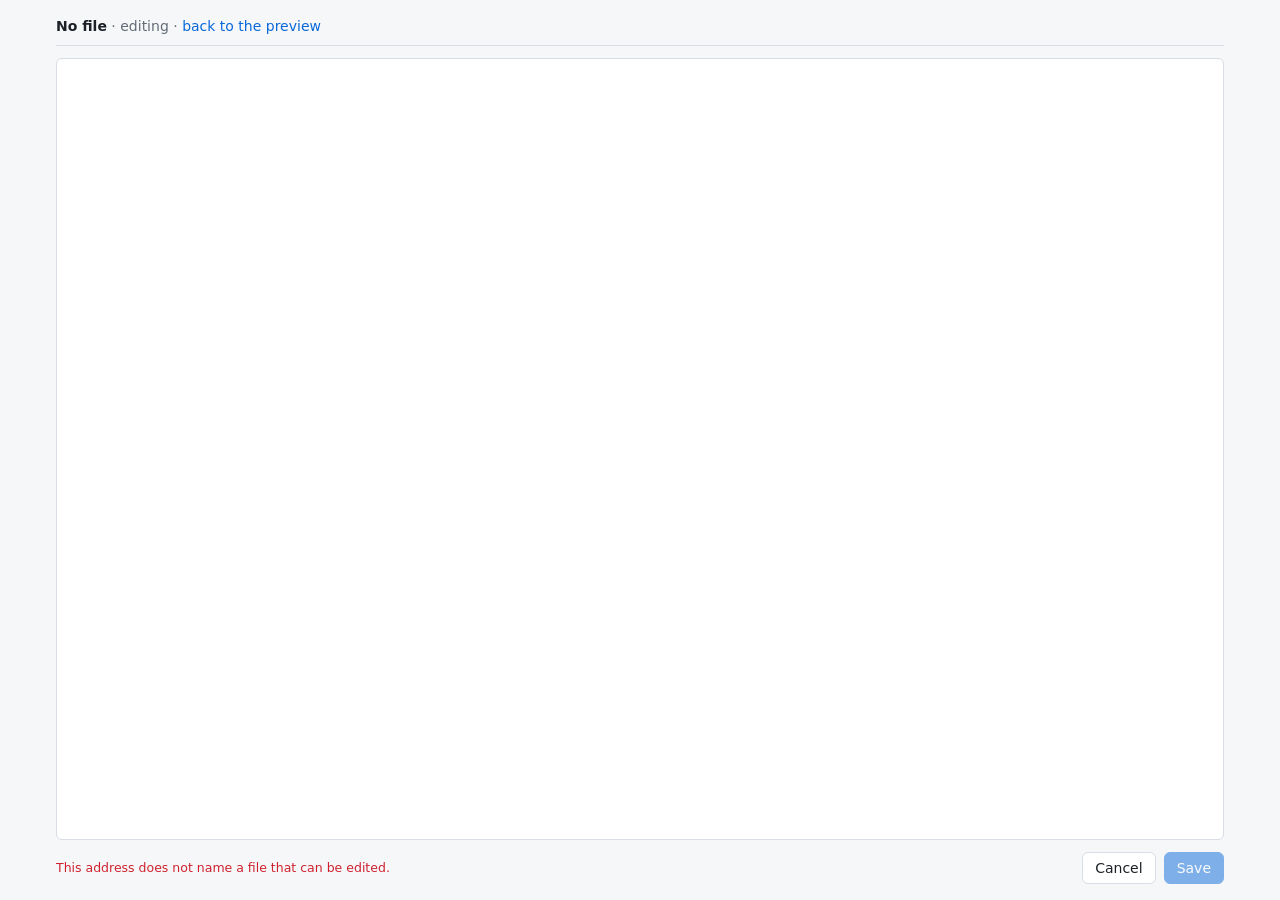
==== app/static/edit.html @ 6b3b6e58 "feat(ui): full-page editor reached from the file preview; clearer labels The preview of a file a per" ====
<!doctype html>
<html lang="en">
<head>
<meta charset="utf-8">
<meta name="viewport" content="width=device-width, initial-scale=1">
<title>Edit</title>
<style>
  :root {
    --bg:#f6f7f9; --surface:#fff; --text:#1c2128; --muted:#636c76; --line:#d8dee4;
    --accent:#0969da; --accent-ink:#fff; --bad:#cf222e; --soft:#f0f3f6; --control:32px;
  }
  @media (prefers-color-scheme: dark) {
    :root { --bg:#0d1117; --surface:#161b22; --text:#e6edf3; --muted:#9198a1; --line:#30363d;
      --accent:#4493f8; --accent-ink:#0d1117; --bad:#f85149; --soft:#21262d; }
  }
  * { box-sizing:border-box; }
  html, body { height:100%; }
  body { margin:0; background:var(--bg); color:var(--text); font:14px/1.5 system-ui,-apple-system,"Segoe UI",sans-serif; }
  /* The text box takes whatever height the window has left. */
  main { height:100%; max-width:1200px; margin:0 auto; padding:16px; display:flex; flex-direction:column; gap:12px; }
  a { color:var(--accent); text-decoration:none; }
  a:hover { text-decoration:underline; }
  .bar { color:var(--muted); border-bottom:1px solid var(--line); padding-bottom:8px; }
  .bar strong { color:var(--text); }
  .muted { color:var(--muted); }
  .small { font-size:12.5px; }
  .bad { color:var(--bad); }
  .hidden { display:none !important; }
  button { height:var(--control); padding:0 12px; border-radius:6px; border:1px solid var(--line);
    background:var(--surface); color:var(--text); font:inherit; font-weight:500; cursor:pointer; white-space:nowrap; }
  button:hover:not(:disabled) { background:var(--soft); }
  button.primary { background:var(--accent); border-color:var(--accent); color:var(--accent-ink); }
  button.primary:hover:not(:disabled) { filter:brightness(1.08); background:var(--accent); }
  button:disabled { opacity:.5; cursor:not-allowed; }
  :focus-visible { outline:2px solid var(--accent); outline-offset:2px; }
  input[type=text], textarea { font:inherit; color:var(--text); background:var(--surface);
    border:1px solid var(--line); border-radius:6px; padding:0 10px; height:var(--control); width:100%; }
  textarea { flex:1; min-height:0; height:auto; padding:12px; resize:none; line-height:1.6;
    font-family:ui-monospace,SFMono-Regular,Menlo,Consolas,monospace; font-size:13.5px; }
  label.field { display:grid; gap:4px; font-weight:600; font-size:13px; }
  footer { display:flex; align-items:center; gap:8px; }
  footer #result { margin-right:auto; }
</style>
</head>
<body>
<main>
  <div class="bar"><strong id="name"></strong> &middot; editing &middot; <a id="view">back to the preview</a></div>
  <label class="field hidden" id="titleField">Title<input type="text" id="title" maxlength="200"></label>
  <textarea id="text" spellcheck="false" aria-label="File text" disabled></textarea>
  <footer>
    <span class="muted small" id="result" role="status">Loading…</span>
    <button type="button" id="cancel">Cancel</button>
    <button type="button" class="primary" id="save" disabled>Save</button>
  </footer>
</main>

<script>
// The file's text is only ever put into a text box, never into the page as HTML.
const $ = (id) => document.getElementById(id);
const params = new URLSearchParams(location.search);
const job = params.get("job") || "", name = params.get("file") || "";
const valid = /^[0-9a-f]{32}$/.test(job) && /^(post|slides)\.(ko|en|ja)\.md$/.test(name);
const fileUrl = `/api/jobs/${job}/files/${name}`;
let savedText = "", savedTitle = "", hasTitle = false;

const dirty = () => $("text").value !== savedText || (hasTitle && $("title").value !== savedTitle);
function say(text, bad) { $("result").textContent = text; $("result").classList.toggle("bad", Boolean(bad)); }

async function api(path, options) {
  const response = await fetch(path, options);
  if (response.ok) return response;
  let detail = response.statusText;
  try {
    const data = await response.json();
    if (typeof data.detail === "string") detail = data.detail;
    else if (Array.isArray(data.detail)) detail = data.detail.map((d) => d.msg).join("; ");
  } catch (e) {}
  throw new Error(detail);
}

async function load() {
  $("name").textContent = name || "No file";
  document.title = `Edit ${name}`;
  if (!valid) { say("This address does not name a file that can be edited.", true); return; }
  $("view").href = fileUrl;
  try {
    const state = await (await api(`/api/jobs/${job}`)).json();
    if (!state.overview.editable.includes(name)) {
      say(name.startsWith("post.") ? "This is the source article. Edit it where it was written and run again." : "This file cannot be edited here.", true);
      return;
    }
    const row = state.overview.rows.find((r) => `post.${r.language}.md` === name);
    hasTitle = Boolean(row);
    $("titleField").classList.toggle("hidden", !hasTitle);
    $("title").value = savedTitle = row ? row.title : "";
    $("text").value = savedText = await (await api(fileUrl + "?raw=1")).text();
    $("text").disabled = false; $("save").disabled = false;
    say(hasTitle ? "Saving replaces the text the agent will post."
      : "Saving changes this Markdown file only. A Google Slides deck is not updated by it.");
    // Start at the top: focusing alone would put the caret, and the view, at the end.
    $("text").focus(); $("text").setSelectionRange(0, 0); $("text").scrollTop = 0;
  } catch (error) { say(error.message, true); }
}

async function save() {
  if ($("save").disabled) return;
  const body = {markdown: $("text").value};
  if (hasTitle) body.title = $("title").value;
  $("save").disabled = true; say("Saving…");
  try {
    const data = await (await api(fileUrl, {method: "PUT", headers: {"Content-Type": "application/json"}, body: JSON.stringify(body)})).json();
    savedText = $("text").value; savedTitle = $("title").value;
    const notes = ["Saved."];
    if (data.check) notes.push(data.check.passed ? "Structure matches the source." : "Differs from the source: " + data.check.errors.join(" "));
    if (data.secrets && data.secrets.length) notes.push("Contains credential-looking text; the agent will refuse to post it.");
    say(notes.join(" "), data.check && !data.check.passed);
  } catch (error) { say(error.message, true); }
  $("save").disabled = false;
}

$("save").addEventListener("click", save);
$("cancel").addEventListener("click", () => { location.href = valid ? fileUrl : "/"; });
document.addEventListener("keydown", (e) => { if ((e.ctrlKey || e.metaKey) && e.key === "s") { e.preventDefault(); save(); } });
// Leaving with unsaved changes asks first.
window.addEventListener("beforeunload", (e) => { if (dirty()) e.preventDefault(); });
load();
</script>
</body>
</html>
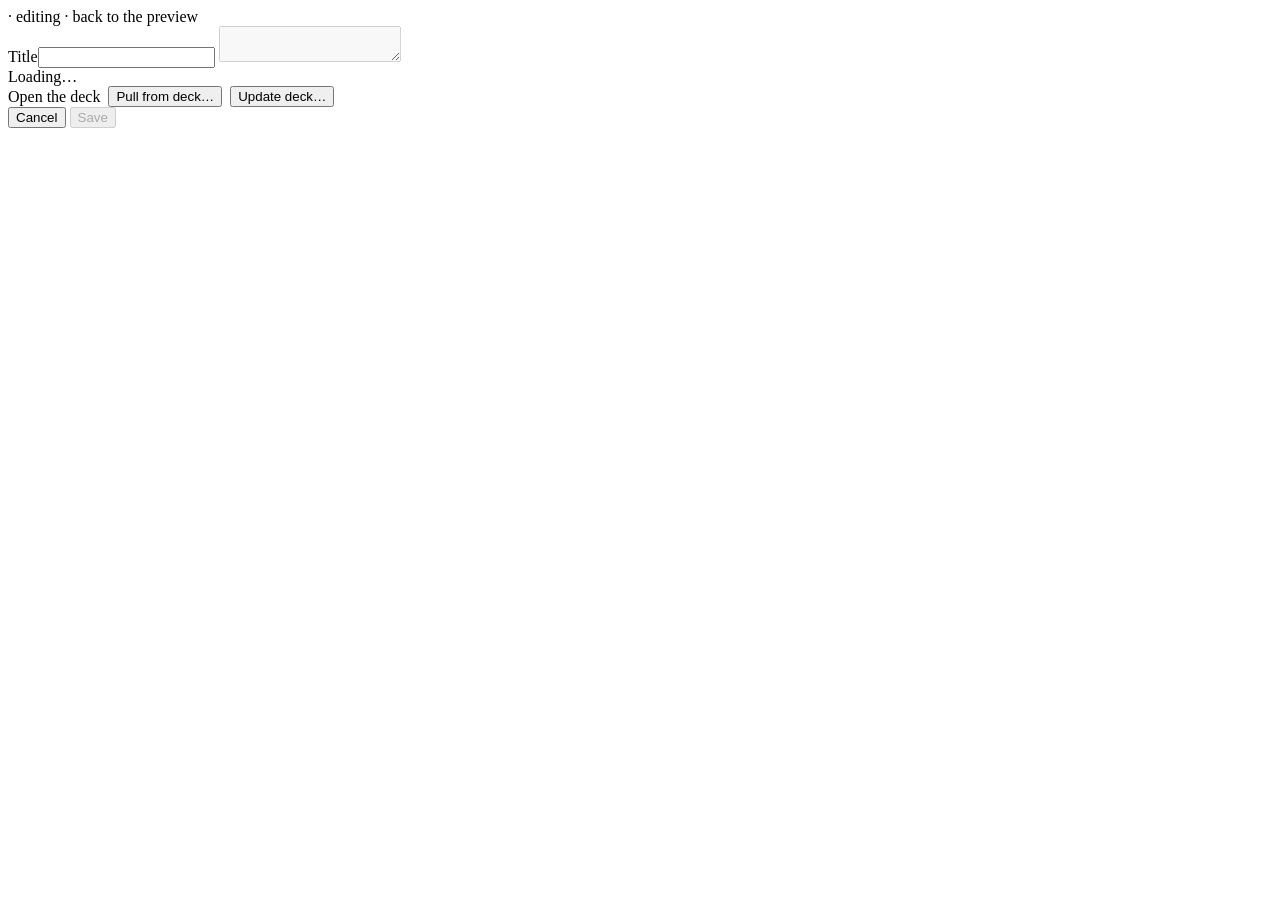
==== commit 6e427750: "feat(web): styles and script live in their own files; the pages run no inline script (WP-10) The sty" ====
--- a/app/static/edit.html
+++ b/app/static/edit.html
@@ -4,126 +4,39 @@
 <meta charset="utf-8">
 <meta name="viewport" content="width=device-width, initial-scale=1">
 <title>Edit</title>
-<style>
-  :root {
-    --bg:#f6f7f9; --surface:#fff; --text:#1c2128; --muted:#636c76; --line:#d8dee4;
-    --accent:#0969da; --accent-ink:#fff; --bad:#cf222e; --soft:#f0f3f6; --control:32px;
-  }
-  @media (prefers-color-scheme: dark) {
-    :root { --bg:#0d1117; --surface:#161b22; --text:#e6edf3; --muted:#9198a1; --line:#30363d;
-      --accent:#4493f8; --accent-ink:#0d1117; --bad:#f85149; --soft:#21262d; }
-  }
-  * { box-sizing:border-box; }
-  html, body { height:100%; }
-  body { margin:0; background:var(--bg); color:var(--text); font:14px/1.5 system-ui,-apple-system,"Segoe UI",sans-serif; }
-  /* The text box takes whatever height the window has left. */
-  main { height:100%; max-width:1200px; margin:0 auto; padding:16px; display:flex; flex-direction:column; gap:12px; }
-  a { color:var(--accent); text-decoration:none; }
-  a:hover { text-decoration:underline; }
-  .bar { color:var(--muted); border-bottom:1px solid var(--line); padding-bottom:8px; }
-  .bar strong { color:var(--text); }
-  .muted { color:var(--muted); }
-  .small { font-size:12.5px; }
-  .bad { color:var(--bad); }
-  .hidden { display:none !important; }
-  button { height:var(--control); padding:0 12px; border-radius:6px; border:1px solid var(--line);
-    background:var(--surface); color:var(--text); font:inherit; font-weight:500; cursor:pointer; white-space:nowrap; }
-  button:hover:not(:disabled) { background:var(--soft); }
-  button.primary { background:var(--accent); border-color:var(--accent); color:var(--accent-ink); }
-  button.primary:hover:not(:disabled) { filter:brightness(1.08); background:var(--accent); }
-  button:disabled { opacity:.5; cursor:not-allowed; }
-  :focus-visible { outline:2px solid var(--accent); outline-offset:2px; }
-  input[type=text], textarea { font:inherit; color:var(--text); background:var(--surface);
-    border:1px solid var(--line); border-radius:6px; padding:0 10px; height:var(--control); width:100%; }
-  textarea { flex:1; min-height:0; height:auto; padding:12px; resize:none; line-height:1.6;
-    font-family:ui-monospace,SFMono-Regular,Menlo,Consolas,monospace; font-size:13.5px; }
-  label.field { display:grid; gap:4px; font-weight:600; font-size:13px; }
-  footer { display:flex; align-items:center; gap:8px; }
-  footer #result { margin-right:auto; }
-</style>
+<link rel="stylesheet" href="/static/edit.css">
 </head>
 <body>
 <main>
   <div class="bar"><strong id="name"></strong> &middot; editing &middot; <a id="view">back to the preview</a></div>
-  <label class="field hidden" id="titleField">Title<input type="text" id="title" maxlength="200"></label>
+  <label class="field hidden" id="titleField">Title<input type="text" id="title" maxlength="120"></label>
   <textarea id="text" spellcheck="false" aria-label="File text" disabled></textarea>
   <footer>
     <span class="muted small" id="result" role="status">Loading…</span>
+    <span class="hidden" id="deckTools" style="display:flex; align-items:center; gap:8px">
+      <a id="deckLink" target="_blank" rel="noopener" class="small">Open the deck</a>
+      <button type="button" id="pull">Pull from deck…</button>
+      <button type="button" id="push">Update deck…</button>
+      <span class="sep"></span>
+    </span>
     <button type="button" id="cancel">Cancel</button>
     <button type="button" class="primary" id="save" disabled>Save</button>
   </footer>
 </main>
 
-<script>
-// The file's text is only ever put into a text box, never into the page as HTML.
-const $ = (id) => document.getElementById(id);
-const params = new URLSearchParams(location.search);
-const job = params.get("job") || "", name = params.get("file") || "";
-const valid = /^[0-9a-f]{32}$/.test(job) && /^(post|slides)\.(ko|en|ja)\.md$/.test(name);
-const fileUrl = `/api/jobs/${job}/files/${name}`;
-let savedText = "", savedTitle = "", hasTitle = false;
+<!-- Shown before anything is written to the deck, or before the deck's text replaces the file's. -->
+<dialog id="confirmDialog">
+  <div class="body">
+    <h2 id="confirmTitle"></h2>
+    <dl class="summary" id="confirmSummary"></dl>
+    <p class="small" id="confirmNote" style="margin:0"></p>
+  </div>
+  <div class="foot">
+    <button type="button" id="confirmCancel">Cancel</button>
+    <button type="button" class="primary" id="confirmOk"></button>
+  </div>
+</dialog>
 
-const dirty = () => $("text").value !== savedText || (hasTitle && $("title").value !== savedTitle);
-function say(text, bad) { $("result").textContent = text; $("result").classList.toggle("bad", Boolean(bad)); }
-
-async function api(path, options) {
-  const response = await fetch(path, options);
-  if (response.ok) return response;
-  let detail = response.statusText;
-  try {
-    const data = await response.json();
-    if (typeof data.detail === "string") detail = data.detail;
-    else if (Array.isArray(data.detail)) detail = data.detail.map((d) => d.msg).join("; ");
-  } catch (e) {}
-  throw new Error(detail);
-}
-
-async function load() {
-  $("name").textContent = name || "No file";
-  document.title = `Edit ${name}`;
-  if (!valid) { say("This address does not name a file that can be edited.", true); return; }
-  $("view").href = fileUrl;
-  try {
-    const state = await (await api(`/api/jobs/${job}`)).json();
-    if (!state.overview.editable.includes(name)) {
-      say(name.startsWith("post.") ? "This is the source article. Edit it where it was written and run again." : "This file cannot be edited here.", true);
-      return;
-    }
-    const row = state.overview.rows.find((r) => `post.${r.language}.md` === name);
-    hasTitle = Boolean(row);
-    $("titleField").classList.toggle("hidden", !hasTitle);
-    $("title").value = savedTitle = row ? row.title : "";
-    $("text").value = savedText = await (await api(fileUrl + "?raw=1")).text();
-    $("text").disabled = false; $("save").disabled = false;
-    say(hasTitle ? "Saving replaces the text the agent will post."
-      : "Saving changes this Markdown file only. A Google Slides deck is not updated by it.");
-    // Start at the top: focusing alone would put the caret, and the view, at the end.
-    $("text").focus(); $("text").setSelectionRange(0, 0); $("text").scrollTop = 0;
-  } catch (error) { say(error.message, true); }
-}
-
-async function save() {
-  if ($("save").disabled) return;
-  const body = {markdown: $("text").value};
-  if (hasTitle) body.title = $("title").value;
-  $("save").disabled = true; say("Saving…");
-  try {
-    const data = await (await api(fileUrl, {method: "PUT", headers: {"Content-Type": "application/json"}, body: JSON.stringify(body)})).json();
-    savedText = $("text").value; savedTitle = $("title").value;
-    const notes = ["Saved."];
-    if (data.check) notes.push(data.check.passed ? "Structure matches the source." : "Differs from the source: " + data.check.errors.join(" "));
-    if (data.secrets && data.secrets.length) notes.push("Contains credential-looking text; the agent will refuse to post it.");
-    say(notes.join(" "), data.check && !data.check.passed);
-  } catch (error) { say(error.message, true); }
-  $("save").disabled = false;
-}
-
-$("save").addEventListener("click", save);
-$("cancel").addEventListener("click", () => { location.href = valid ? fileUrl : "/"; });
-document.addEventListener("keydown", (e) => { if ((e.ctrlKey || e.metaKey) && e.key === "s") { e.preventDefault(); save(); } });
-// Leaving with unsaved changes asks first.
-window.addEventListener("beforeunload", (e) => { if (dirty()) e.preventDefault(); });
-load();
-</script>
+<script src="/static/edit.js"></script>
 </body>
 </html>
